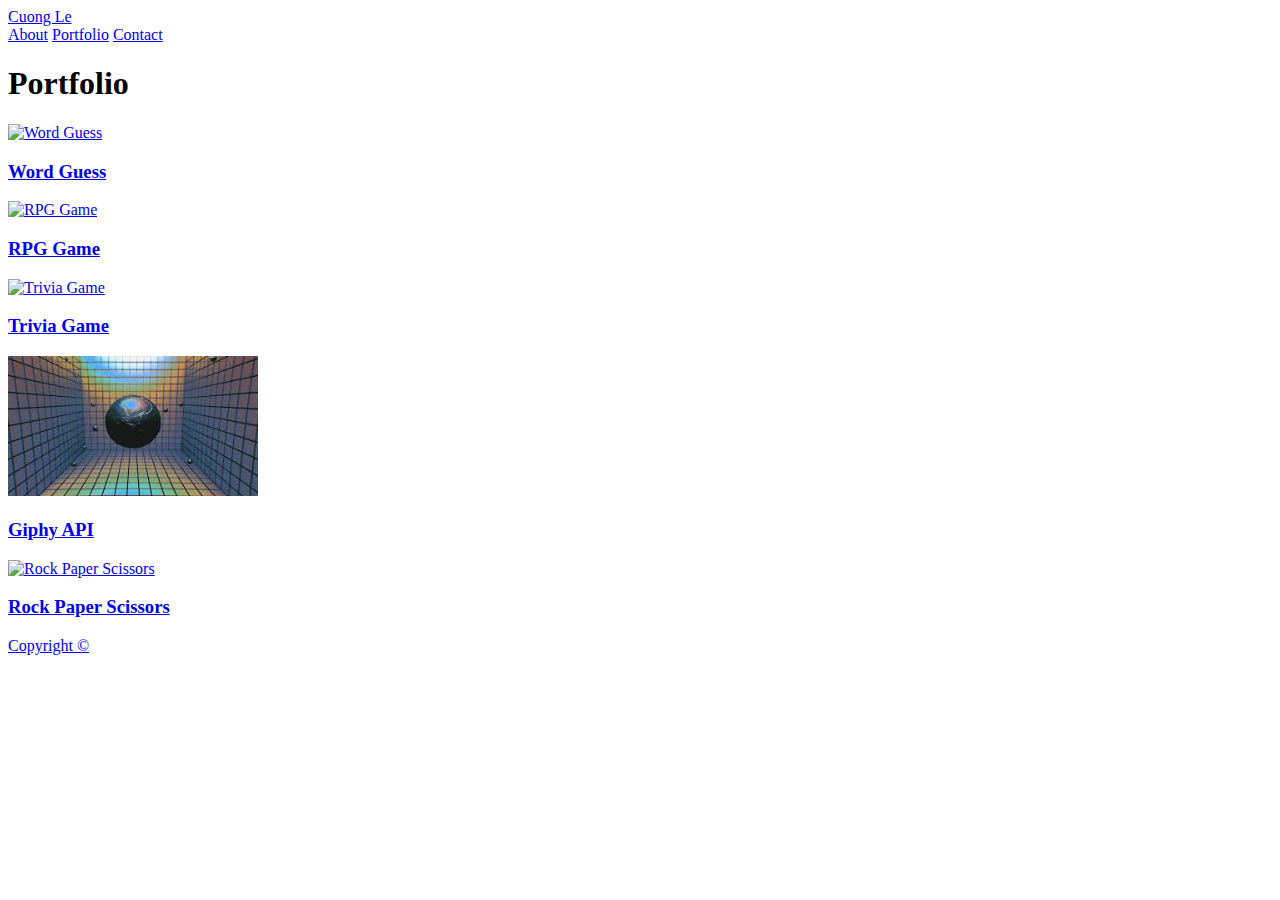
==== portfolio.html @ aea7eba7 "Merge branch 'master' of https://github.com/cuongle30/Responsive-Portfolio" ====
<!doctype html>
<html lang="en-us">

<head>
  <meta charset="UTF-8">
  <title>Portfolio | Cuong Le</title>
  <link rel="stylesheet" type="text/css" href="assets/css/style.css">
</head>

<body>

  <header id="masthead">
    <div class="container">
      <a href="index.html" id="logo">Cuong Le</a>
      <nav>
        <a href="index.html">About</a>
        <a href="portfolio.html">Portfolio</a>
        <a href="contact.html">Contact</a>
      </nav>
    </div>
  </header>

  <div id="main-container" class="container">
    <section class="main-section">
      <h1>Portfolio</h1>

      <div class="work">
        <a href="https://cuongle30.github.io/Word-Guess-Game/">
        <img src="assets/images/pokemon.png" alt="Word Guess" style="height: 140px">
        <h3>Word Guess</h3>
        </a>
      </div>
      <div class="work">
        <a href="https://cuongle30.github.io/unit-4-game/">
        <img src="assets/images/rpg.jpg" alt="RPG Game" style="height: 140px">
        <h3>RPG Game</h3>
        </a>
      </div>
      <div class="work">
        <a href= "https://cuongle30.github.io/TriviaGame/">
        <img src="assets/images/trivia.jpg" alt="Trivia Game" style="height: 140px">
        <h3>Trivia Game</h3>
          </a>
      </div>
      <div class="work">
        <a href="https://cuongle30.github.io/Giphy-API/">
        <img src="assets/images/gif.jpg" alt="Rutgers Info Widget" style="height: 140px">
        <h3>Giphy API</h3>
      </div>
      <div class="work">
        <img src="assets/images/pic5.jpg" alt="Rock Paper Scissors" style="height: 140px">

        <h3>Rock Paper Scissors</h3>
      </div>

    </section>

  </div>

  <footer>
    <div class="container">
      Copyright &copy;
    </div>
  </footer>
</body>

</html>
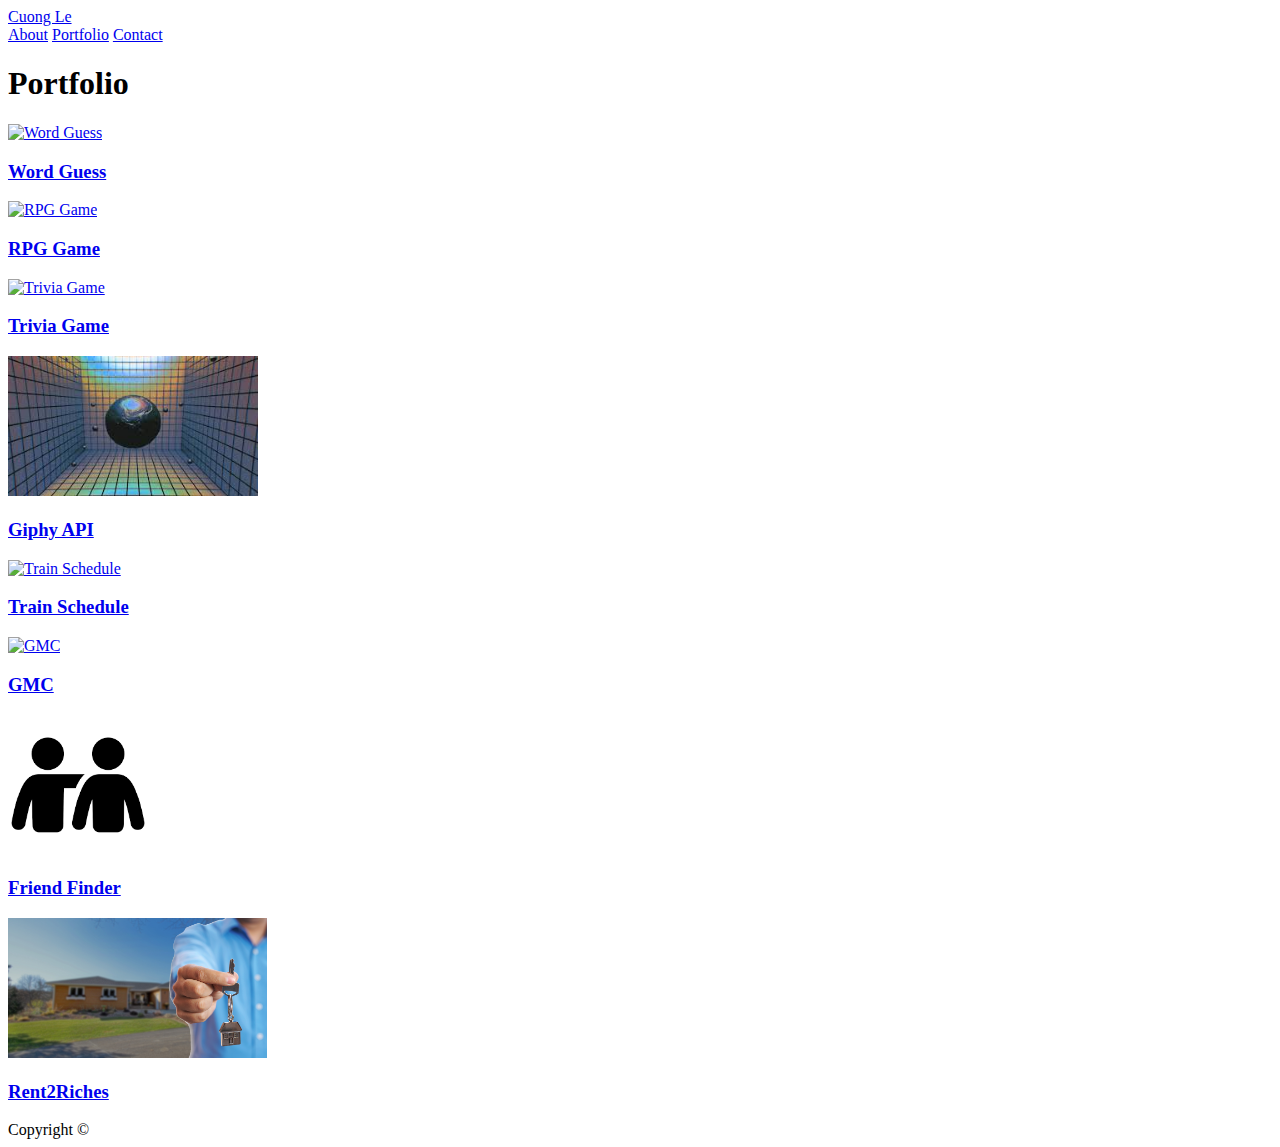
==== commit 174a6c1b: "porftfolio" ====
--- a/portfolio.html
+++ b/portfolio.html
@@ -46,12 +46,32 @@
         <a href="https://cuongle30.github.io/Giphy-API/">
         <img src="assets/images/gif.jpg" alt="Rutgers Info Widget" style="height: 140px">
         <h3>Giphy API</h3>
+        </a>
       </div>
       <div class="work">
-        <img src="assets/images/pic5.jpg" alt="Rock Paper Scissors" style="height: 140px">
-
-        <h3>Rock Paper Scissors</h3>
+        <a href="https://cuongle30.github.io/Train">
+        <img src="assets/images/train.jpg" alt="Train Schedule" style="height: 140px">
+        <h3>Train Schedule</h3>
+        </a>
       </div>
+      <div class="work">
+          <a href="https://cuongle30.github.io/Project">
+          <img src="assets/images/gmc.PNG" alt="GMC" style="height: 140px">
+          <h3>GMC</h3>
+          </a>
+        </div>
+        <div class="work">
+          <a href="https://serene-oasis-75062.herokuapp.com">
+          <img src="assets/images/friends.png" alt="Friend Finder" style="height: 140px">
+          <h3>Friend Finder</h3>
+          </a>
+        </div>
+        <div class="work">
+          <a href="https://secure-ocean-47568.herokuapp.com">
+          <img src="assets/images/Rent2Riches.jpg" alt="Rent2Riches" style="height: 140px">
+          <h3>Rent2Riches</h3>
+          </a>
+        </div>
 
     </section>
 
